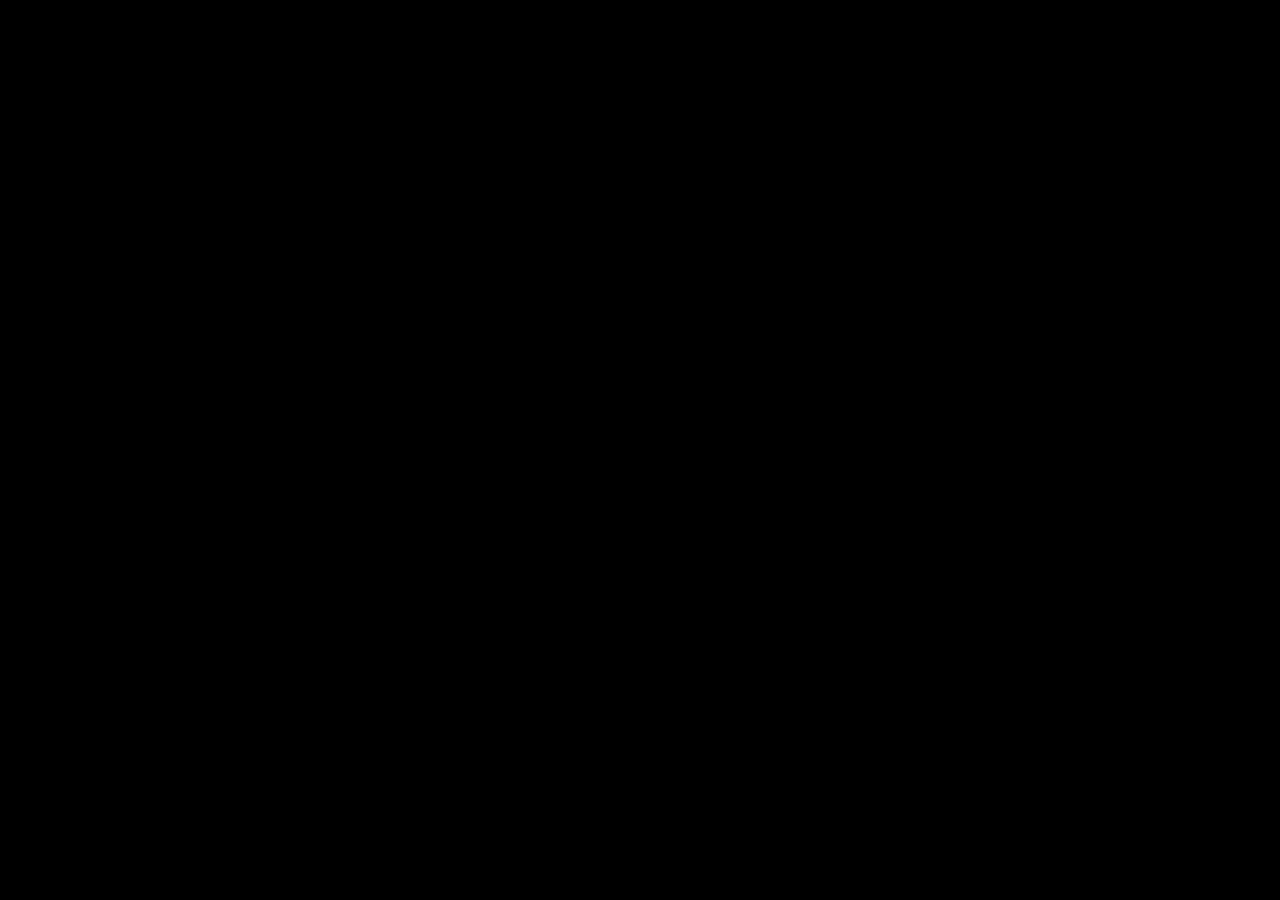
==== interactive-poster/index.html @ 1dd3a94c "recodring poster" ====
<!DOCTYPE html>
<html>

<head>
  <title>Interactive Poster</title>
  <meta charset="utf-8" />
  <style>
    * {
      margin: 0;
      padding: 0;
      box-sizing: border-box;
    }

    body {
      background: #000;
      width: 100vw;
      height: 100vh;
      display: flex;
      align-items: center;
      justify-content: center;
      overflow: hidden;
    }

    video {
      width: 100%;
      height: 100%;
      object-fit: contain;
    }
  </style>
</head>

<body>
  <video autoplay loop muted playsinline>
    <source src="../assets/photos/Recording_poster.mov" type="video/mp4">
  </video>
</body>

</html>
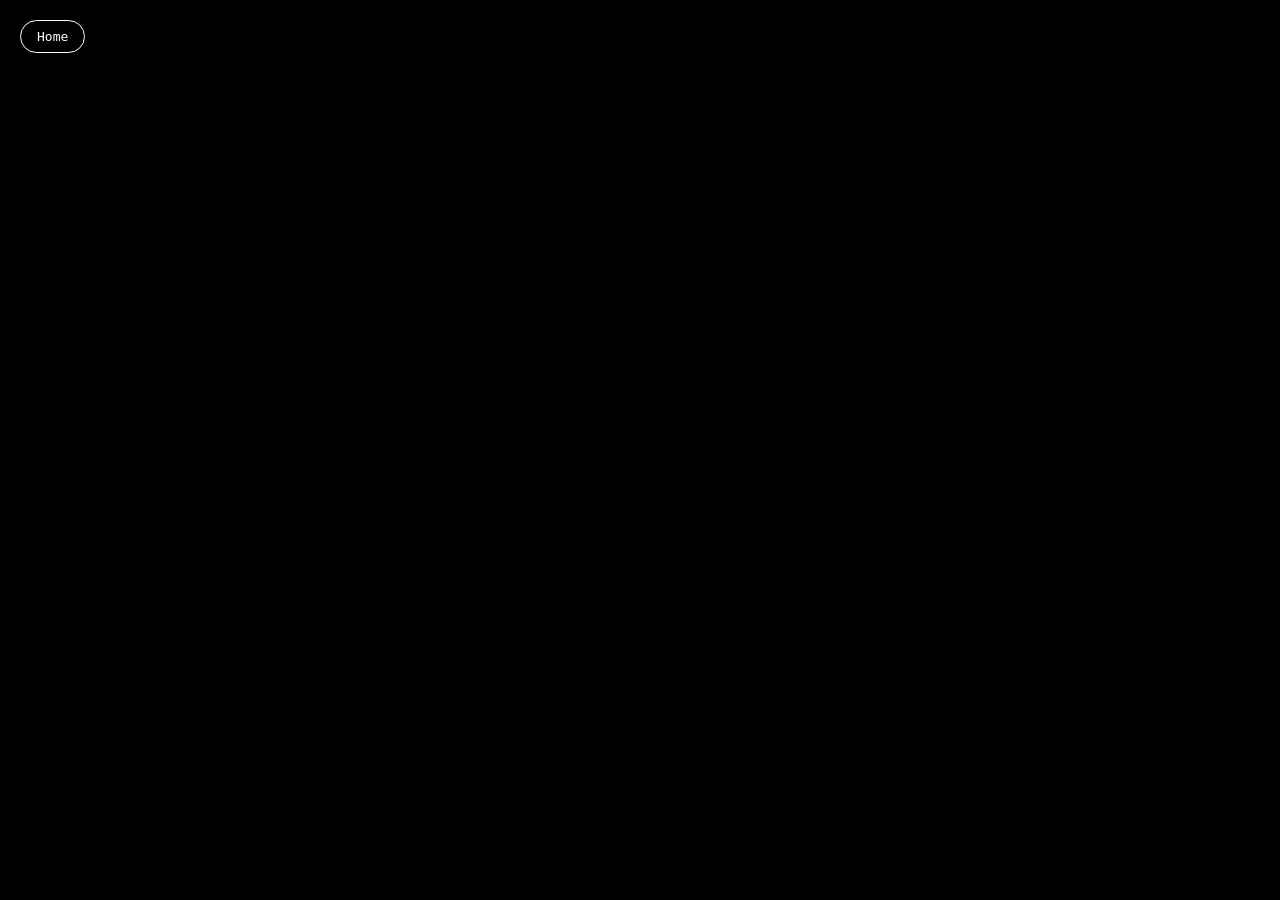
==== commit 84c6ddf9: "poster link" ====
--- a/interactive-poster/index.html
+++ b/interactive-poster/index.html
@@ -21,18 +21,51 @@
       overflow: hidden;
     }
 
+    #video-link {
+      width: 100%;
+      height: 100%;
+      display: flex;
+      align-items: center;
+      justify-content: center;
+      cursor: pointer;
+    }
+
     video {
       width: 100%;
       height: 100%;
       object-fit: contain;
     }
+
+    #home {
+      position: fixed;
+      top: 20px;
+      left: 20px;
+      background: transparent;
+      color: #ffffff;
+      border: 1.5px solid #ffffff;
+      border-radius: 20px;
+      padding: 8px 16px;
+      font-family: 'JetBrains Mono', monospace;
+      font-size: 13px;
+      text-decoration: none;
+      z-index: 100;
+      transition: background 300ms ease, color 300ms ease;
+    }
+
+    #home:hover {
+      background: #ffffff;
+      color: #000000;
+    }
   </style>
 </head>
 
 <body>
-  <video autoplay loop muted playsinline>
-    <source src="../assets/photos/Recording_poster.mov" type="video/mp4">
-  </video>
+  <a id="home" href="../index.html">Home</a>
+  <a id="video-link" href="https://www.figma.com/proto/raLEAaKK3D5hRiMElX1KRE/InteractivePoster_AmaliePV?node-id=55-7437&viewport=-1227%2C111%2C0.06&t=gbflBVpujfKrQfUF-1&scaling=min-zoom&content-scaling=fixed&starting-point-node-id=52%3A4277&page-id=25%3A3068" target="_blank">
+    <video autoplay loop muted playsinline>
+      <source src="../assets/photos/Recording_poster.mov" type="video/mp4">
+    </video>
+  </a>
 </body>
 
 </html>
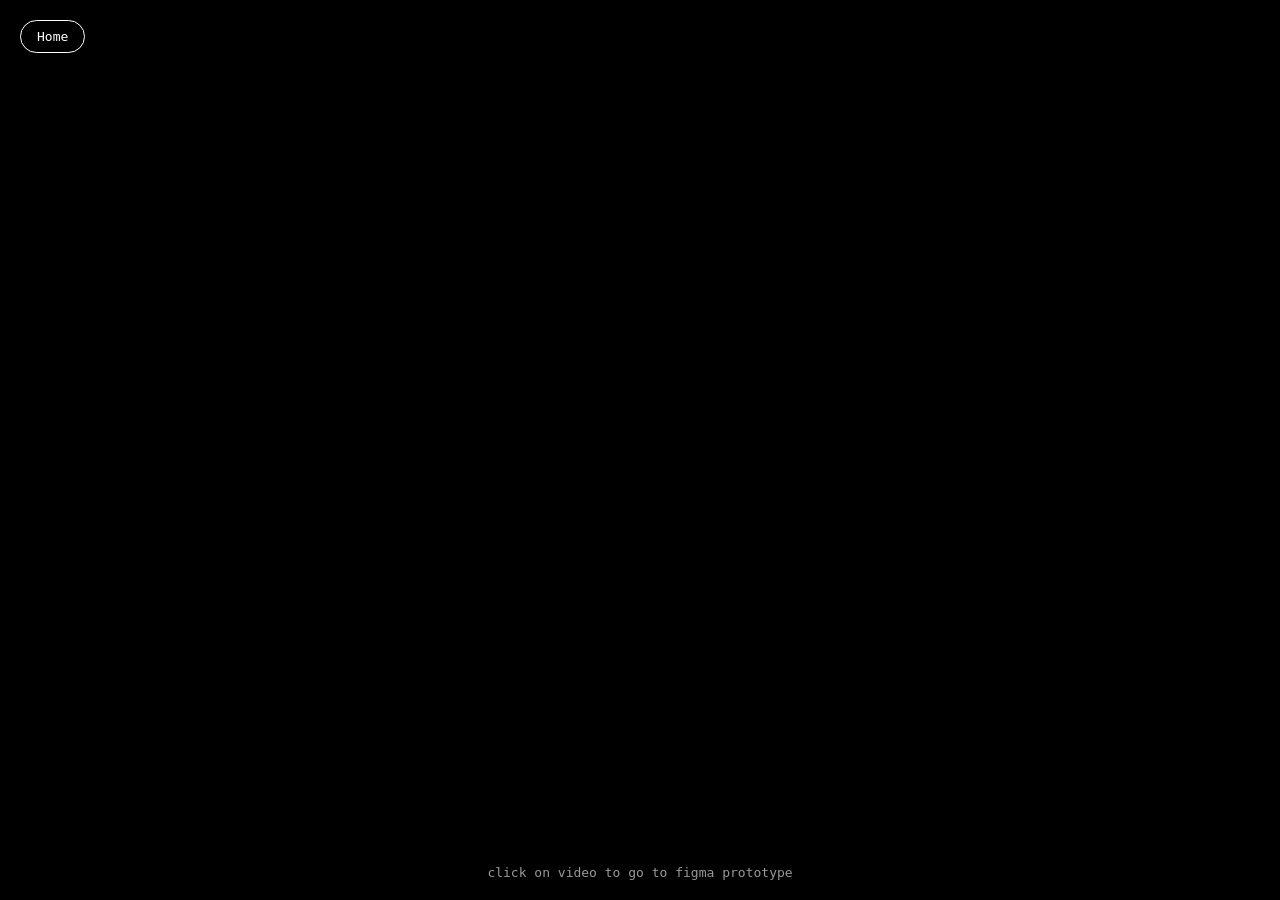
==== commit 4555388d: "ínfo text figma" ====
--- a/interactive-poster/index.html
+++ b/interactive-poster/index.html
@@ -56,11 +56,24 @@
       background: #ffffff;
       color: #000000;
     }
+
+    #hint {
+      position: fixed;
+      bottom: 20px;
+      left: 50%;
+      transform: translateX(-50%);
+      color: #ffffff;
+      font-family: 'JetBrains Mono', monospace;
+      font-size: 13px;
+      opacity: 0.6;
+      pointer-events: none;
+    }
   </style>
 </head>
 
 <body>
   <a id="home" href="../index.html">Home</a>
+  <p id="hint">click on video to go to figma prototype</p>
   <a id="video-link" href="https://www.figma.com/proto/raLEAaKK3D5hRiMElX1KRE/InteractivePoster_AmaliePV?node-id=55-7437&viewport=-1227%2C111%2C0.06&t=gbflBVpujfKrQfUF-1&scaling=min-zoom&content-scaling=fixed&starting-point-node-id=52%3A4277&page-id=25%3A3068" target="_blank">
     <video autoplay loop muted playsinline>
       <source src="../assets/photos/Recording_poster.mov" type="video/mp4">
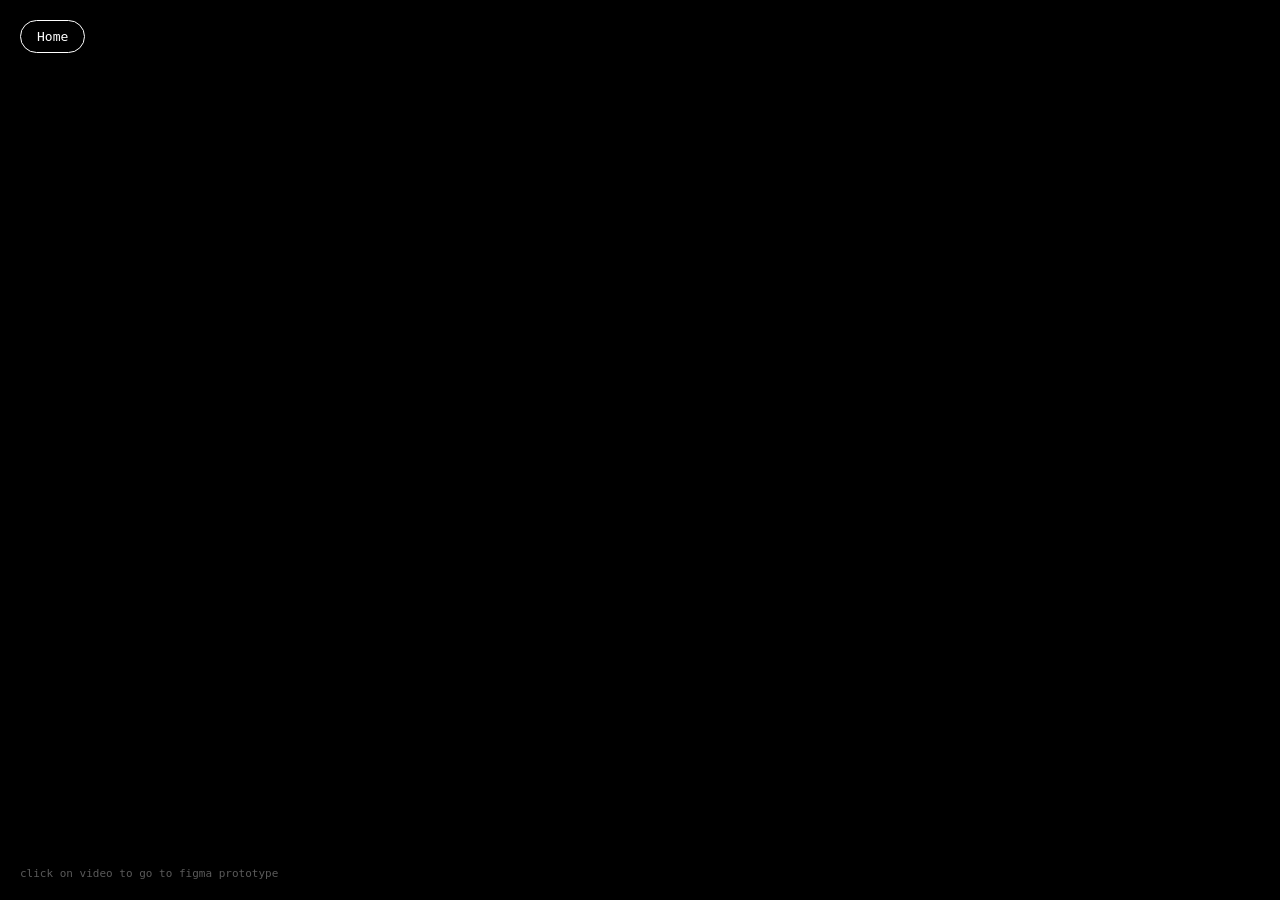
==== commit d6201617: "teks t move poster page" ====
--- a/interactive-poster/index.html
+++ b/interactive-poster/index.html
@@ -60,12 +60,11 @@
     #hint {
       position: fixed;
       bottom: 20px;
-      left: 50%;
-      transform: translateX(-50%);
+      left: 20px;
       color: #ffffff;
       font-family: 'JetBrains Mono', monospace;
-      font-size: 13px;
-      opacity: 0.6;
+      font-size: 11px;
+      opacity: 0.35;
       pointer-events: none;
     }
   </style>
